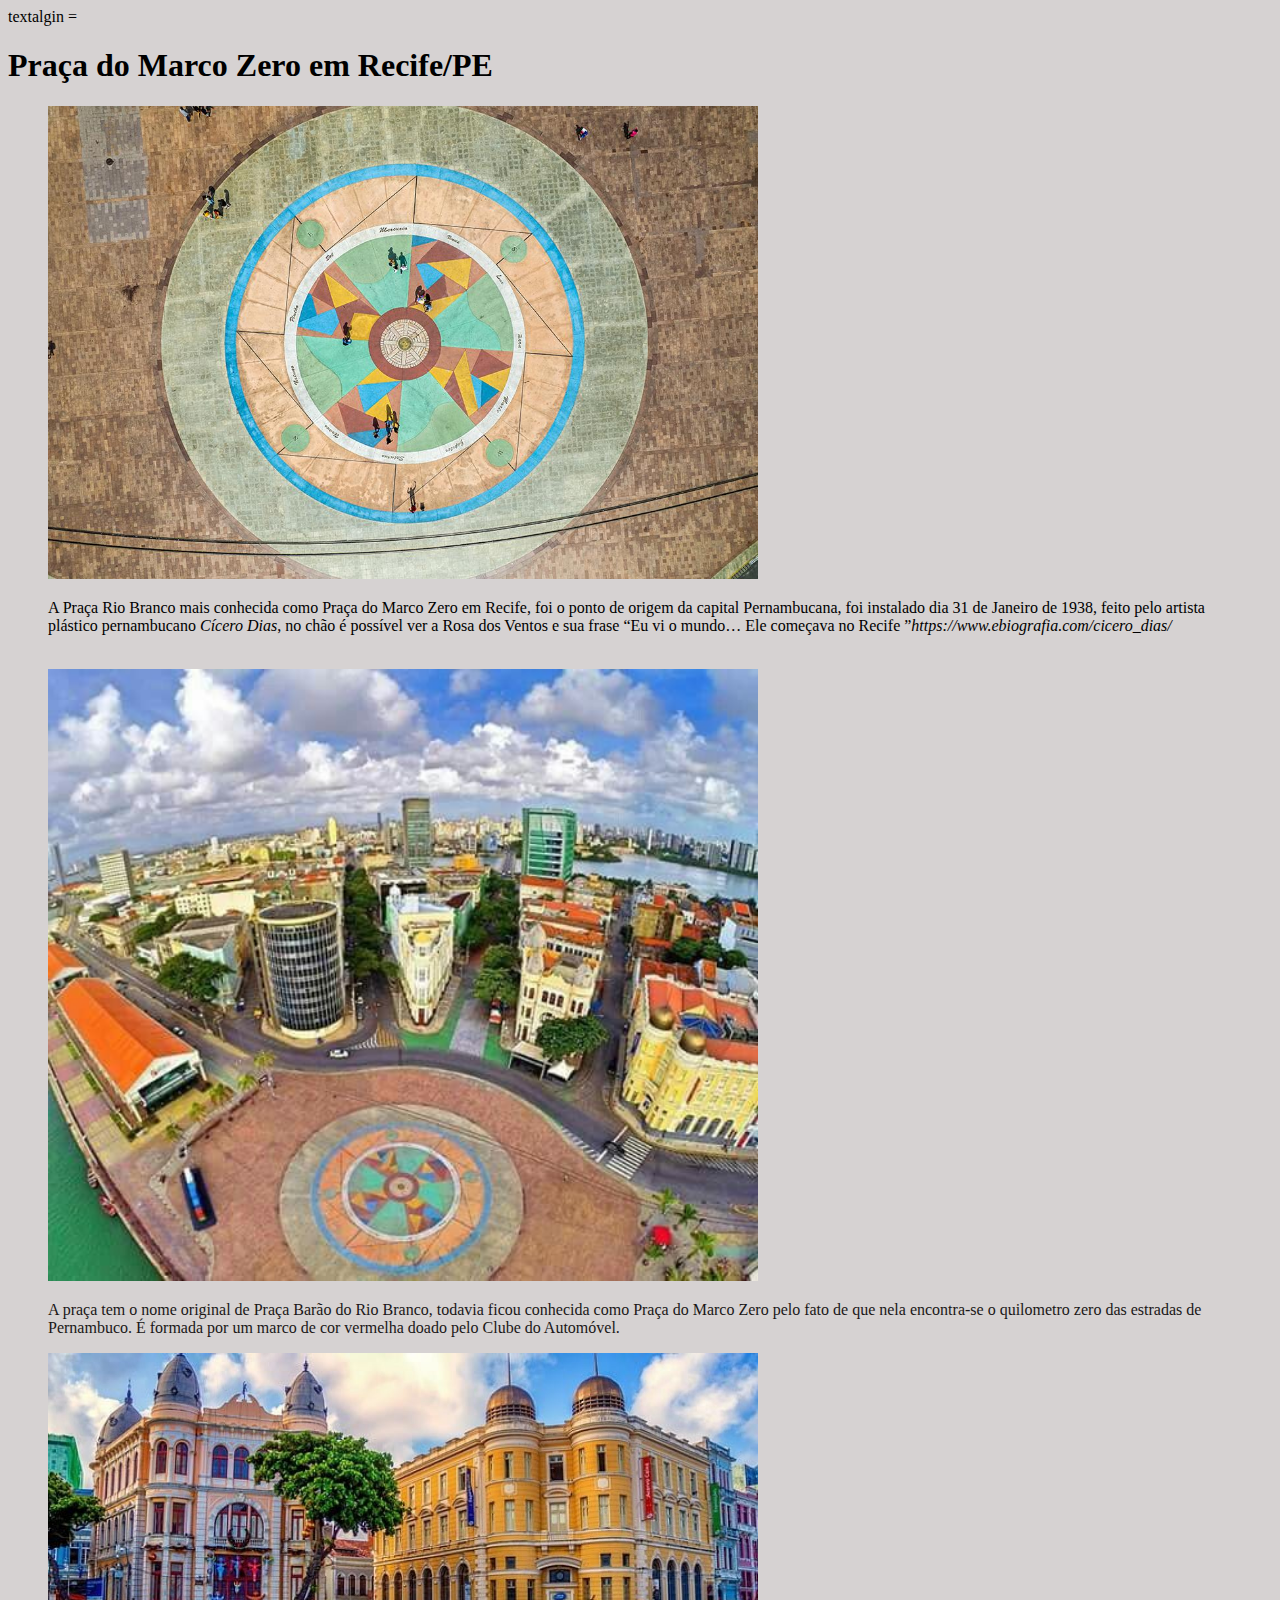
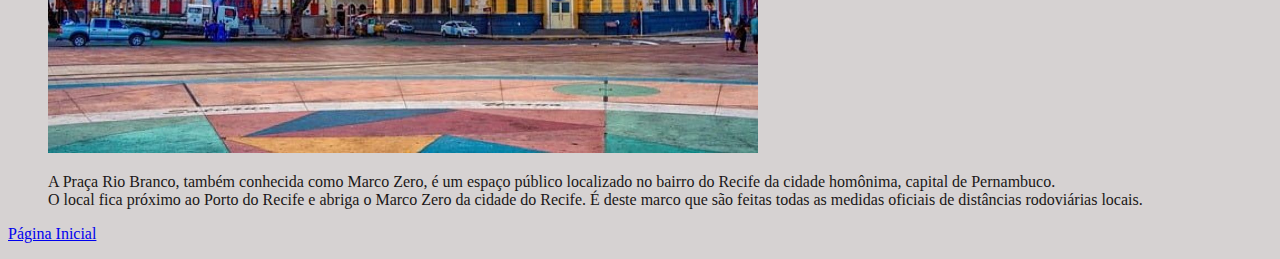
==== Marco_zero.html @ f186b1a1 "primeiro commit" ====
<!DOCTYPE html>
<html lang="en">
<head>
    <meta charset="UTF-8">
    <meta http-equiv="X-UA-Compatible" content="IE=edge">
    <meta name="viewport" content="width=device-width, initial-scale=1.0">
    <title>Praça do Marco Zero em Recife/PE</title>
</head>
<body body style="background-color:rgb(214, 210, 210)">
    <header>
        <div> textalgin = </div>
        <h1>Praça do Marco Zero em Recife/PE</h1>
        <figure>
            
            <img src = "10179478.jpg" alig = "middle" width="60%" alt="Marco Zero em REcife/PE" >
            <p> A Praça Rio Branco mais conhecida como Praça do Marco Zero em Recife, 
                foi o ponto de origem da capital Pernambucana, foi instalado dia 31 de Janeiro de 1938, 
                feito pelo artista plástico pernambucano <em>Cícero Dias</em>, 
                no chão é possível ver a Rosa dos Ventos e sua frase <q>Eu vi o mundo… Ele começava no Recife </q><cite>https://www.ebiografia.com/cicero_dias/</cite></p>
            <br>
            <img src = "dbc0f47dffa806d2a83da14b0e9fc468.jpg" width="60%" alt="Marco Zero em REcife/PE" >
            <p style="color:rgb(26, 23, 23)">A praça tem o nome original de Praça Barão do Rio Branco, todavia ficou conhecida como
                 Praça do Marco Zero pelo fato de que nela encontra-se o quilometro zero das estradas de Pernambuco.
                  É formada por um marco de cor vermelha doado pelo Clube do Automóvel.</p>
            <img src = "Marco-zero-Recife-1280x720.jpg" width="60%" alt="Praça do Marco Zero em REcife/PE" >
            <p style="color:rgb(26, 23, 23)">A Praça Rio Branco, também conhecida como Marco Zero, 
                é um espaço público localizado no bairro do Recife da cidade homônima, capital de Pernambuco.<br>
                O local fica próximo ao Porto do Recife e abriga o Marco Zero da cidade do Recife. 
                É deste marco que são feitas todas as medidas oficiais de distâncias rodoviárias locais.</p>
        </figures>
   </header>
   <footer>
    <p><a href="Index.html">Página Inicial</a></p>
   </footer>
</body>
</html>
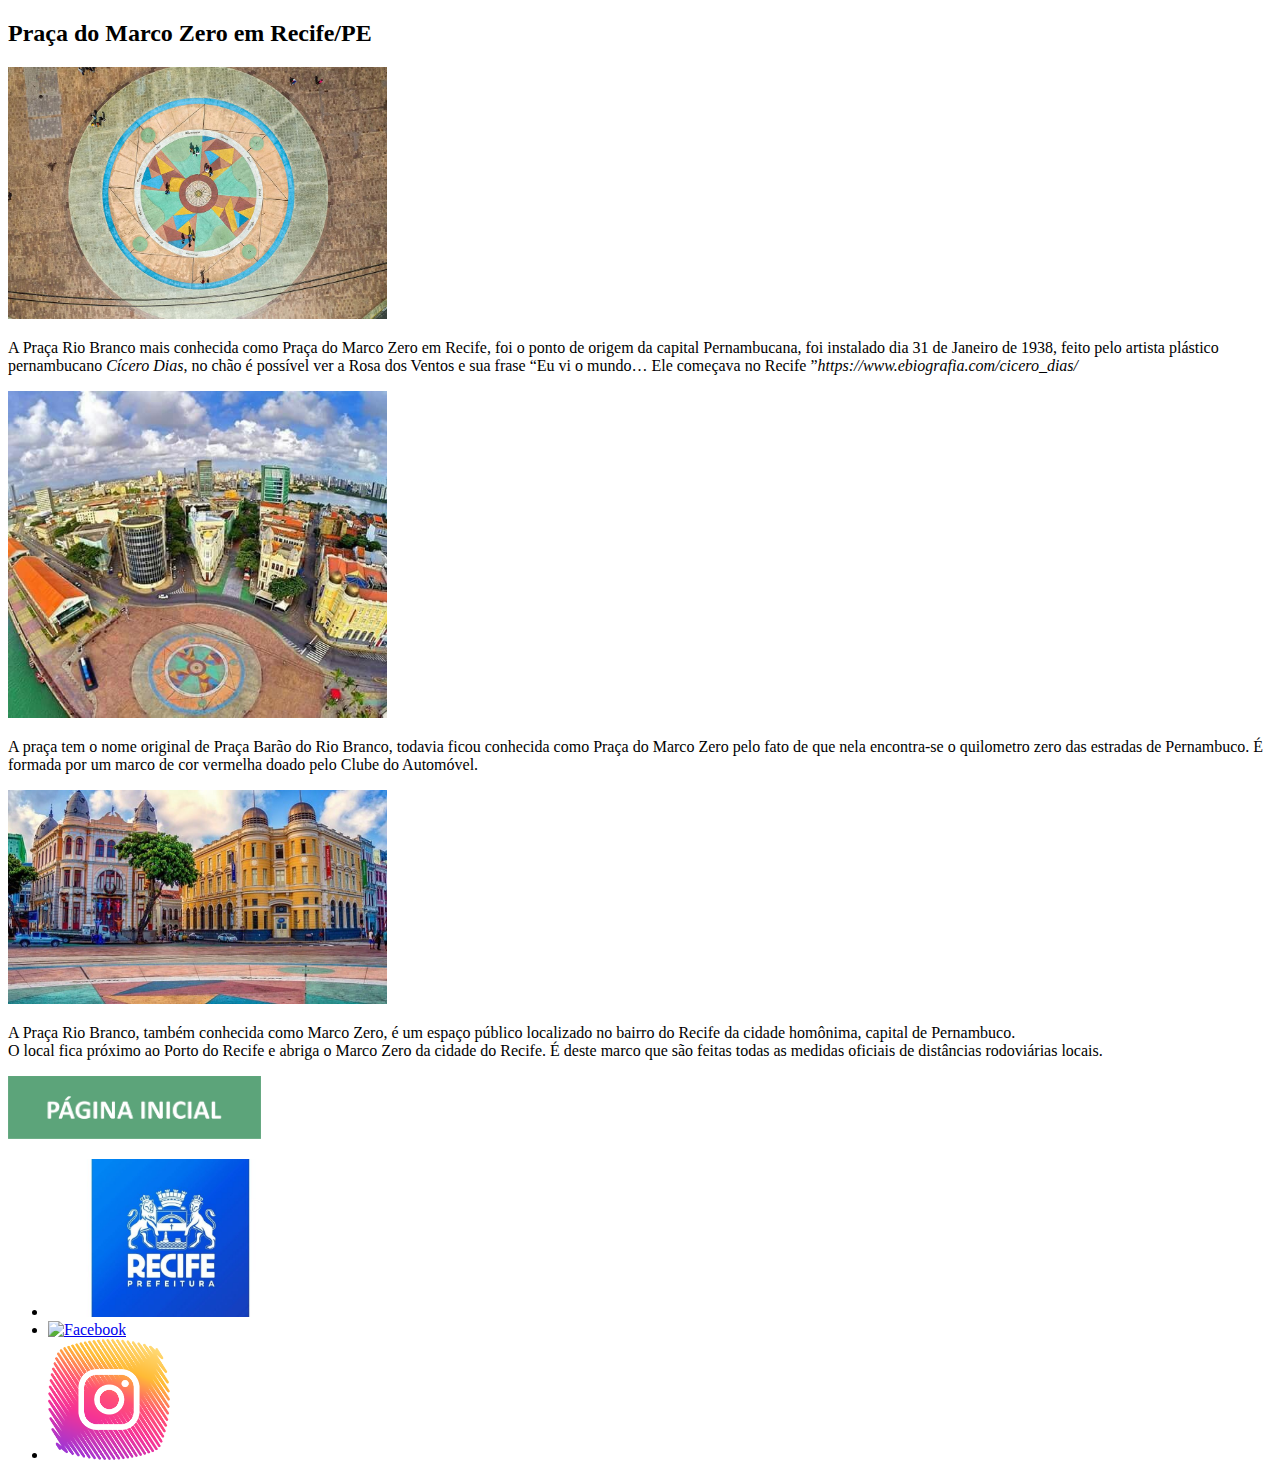
==== commit 0445dfb4: "Criação CSS para Code Park" ====
--- a/Marco_zero.html
+++ b/Marco_zero.html
@@ -5,32 +5,52 @@
     <meta http-equiv="X-UA-Compatible" content="IE=edge">
     <meta name="viewport" content="width=device-width, initial-scale=1.0">
     <title>Praça do Marco Zero em Recife/PE</title>
+    <link rel="stylesheet" href="styles.css">
 </head>
-<body body style="background-color:rgb(214, 210, 210)">
+
+<body>
+
     <header>
-        <div> textalgin = </div>
-        <h1>Praça do Marco Zero em Recife/PE</h1>
-        <figure>
-            
-            <img src = "10179478.jpg" alig = "middle" width="60%" alt="Marco Zero em REcife/PE" >
+        <h2>Praça do Marco Zero em Recife/PE</h2>
+    </header>
+
+    <main>
+
+        <div>  
+            <img src = "10179478.jpg" width="30%" alt="Marco Zero em REcife/PE" >
             <p> A Praça Rio Branco mais conhecida como Praça do Marco Zero em Recife, 
                 foi o ponto de origem da capital Pernambucana, foi instalado dia 31 de Janeiro de 1938, 
                 feito pelo artista plástico pernambucano <em>Cícero Dias</em>, 
                 no chão é possível ver a Rosa dos Ventos e sua frase <q>Eu vi o mundo… Ele começava no Recife </q><cite>https://www.ebiografia.com/cicero_dias/</cite></p>
-            <br>
-            <img src = "dbc0f47dffa806d2a83da14b0e9fc468.jpg" width="60%" alt="Marco Zero em REcife/PE" >
-            <p style="color:rgb(26, 23, 23)">A praça tem o nome original de Praça Barão do Rio Branco, todavia ficou conhecida como
-                 Praça do Marco Zero pelo fato de que nela encontra-se o quilometro zero das estradas de Pernambuco.
-                  É formada por um marco de cor vermelha doado pelo Clube do Automóvel.</p>
-            <img src = "Marco-zero-Recife-1280x720.jpg" width="60%" alt="Praça do Marco Zero em REcife/PE" >
-            <p style="color:rgb(26, 23, 23)">A Praça Rio Branco, também conhecida como Marco Zero, 
-                é um espaço público localizado no bairro do Recife da cidade homônima, capital de Pernambuco.<br>
-                O local fica próximo ao Porto do Recife e abriga o Marco Zero da cidade do Recife. 
-                É deste marco que são feitas todas as medidas oficiais de distâncias rodoviárias locais.</p>
-        </figures>
-   </header>
-   <footer>
-    <p><a href="Index.html">Página Inicial</a></p>
-   </footer>
+        </div>
+        
+        <div>
+            <img src = "dbc0f47dffa806d2a83da14b0e9fc468.jpg" width=30% alt="Marco Zero em REcife/PE" >
+            <p>A praça tem o nome original de Praça Barão do Rio Branco, todavia ficou conhecida como
+               Praça do Marco Zero pelo fato de que nela encontra-se o quilometro zero das estradas de Pernambuco.
+               É formada por um marco de cor vermelha doado pelo Clube do Automóvel.</p>
+        </div> 
+    
+        <div>
+           <img src = "Marco-zero-Recife-1280x720.jpg" width="30%" alt="Praça do Marco Zero em REcife/PE" >
+           <p>A Praça Rio Branco, também conhecida como Marco Zero, 
+              é um espaço público localizado no bairro do Recife da cidade homônima, capital de Pernambuco.<br>
+              O local fica próximo ao Porto do Recife e abriga o Marco Zero da cidade do Recife. 
+              É deste marco que são feitas todas as medidas oficiais de distâncias rodoviárias locais.</p>
+ 
+        </div>
+ 
+        <a href="Index.html"><img src = "Página inicial.png" width="20%" alt="Página incial" ></a>
+    </main>
+
+    <footer>
+        <nav>       
+            <ul>
+                <li><a href="https://www2.recife.pe.gov.br/"><img src ="Prefeitura Recife.jpg" width="20%" alt="Facebook"> </a></li>
+                <li><a href="https://www.facebook.com/prefeituradorecife/"><img src = "facebook.png" width="10%" alt="Facebook"> </a></li>
+                <li><a href="https://www.instagram.com/prefeiturarecife/?hl=pt-br"><img src = "Instagram.png" width="10%" alt="Instagram"></a></li>
+            </ul>
+        </nav>
+    </footer>
 </body>
 </html>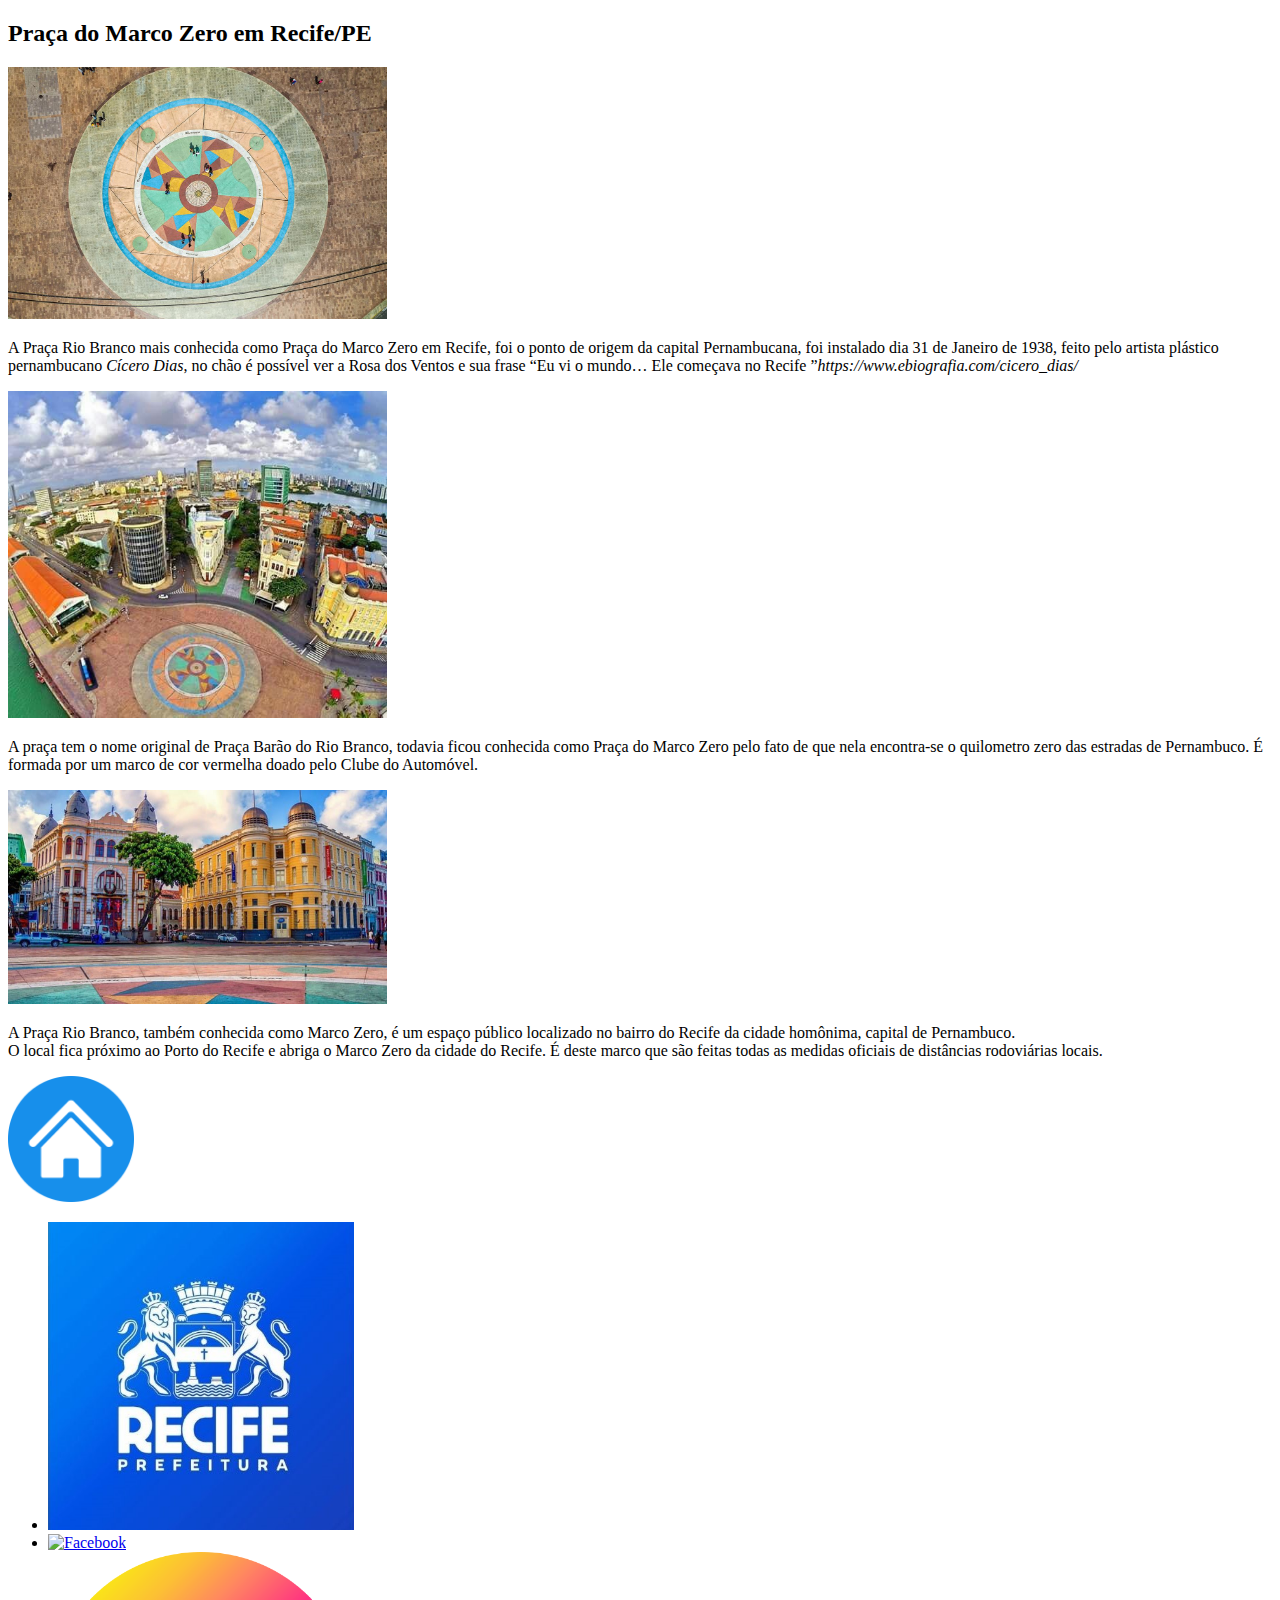
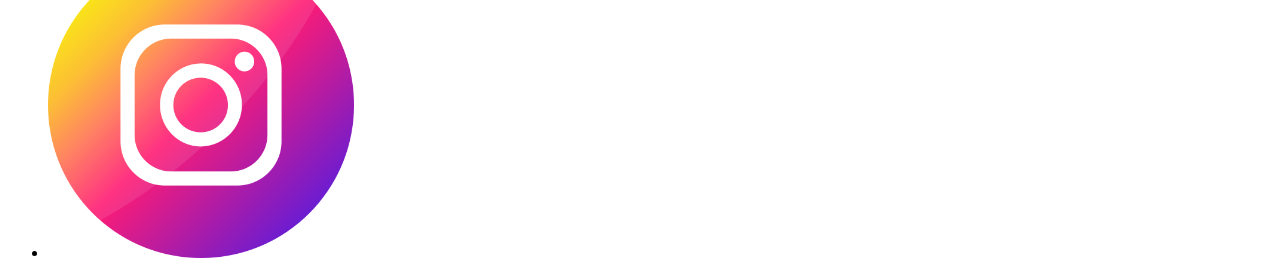
==== commit 1d677d93: "Alteração do footer com flexbox" ====
--- a/Marco_zero.html
+++ b/Marco_zero.html
@@ -40,17 +40,17 @@
  
         </div>
  
-        <a href="Index.html"><img src = "Página inicial.png" width="20%" alt="Página incial" ></a>
+        <a href="Index.html"><img src = "botao-home.png" width="10%" alt="Página incial" ></a>
     </main>
 
     <footer>
         <nav>       
-            <ul>
-                <li><a href="https://www2.recife.pe.gov.br/"><img src ="Prefeitura Recife.jpg" width="20%" alt="Facebook"> </a></li>
-                <li><a href="https://www.facebook.com/prefeituradorecife/"><img src = "facebook.png" width="10%" alt="Facebook"> </a></li>
-                <li><a href="https://www.instagram.com/prefeiturarecife/?hl=pt-br"><img src = "Instagram.png" width="10%" alt="Instagram"></a></li>
-            </ul>
-        </nav>
-    </footer>
+           <ul>
+               <li><a href="https://www2.recife.pe.gov.br/"><img src ="Prefeitura Recife.jpg" width="25%" alt="Facebook"> </a></li>
+               <li><a href="https://www.facebook.com/prefeituradorecife/"><img src = "facebook.png" width="25%" alt="Facebook"> </a></li>
+               <li><a href="https://www.instagram.com/prefeiturarecife/?hl=pt-br"><img src = "Instagram.png" width="25%" alt="Instagram"></a></li>
+           </ul>
+       </nav>
+   </footer>
 </body>
 </html>